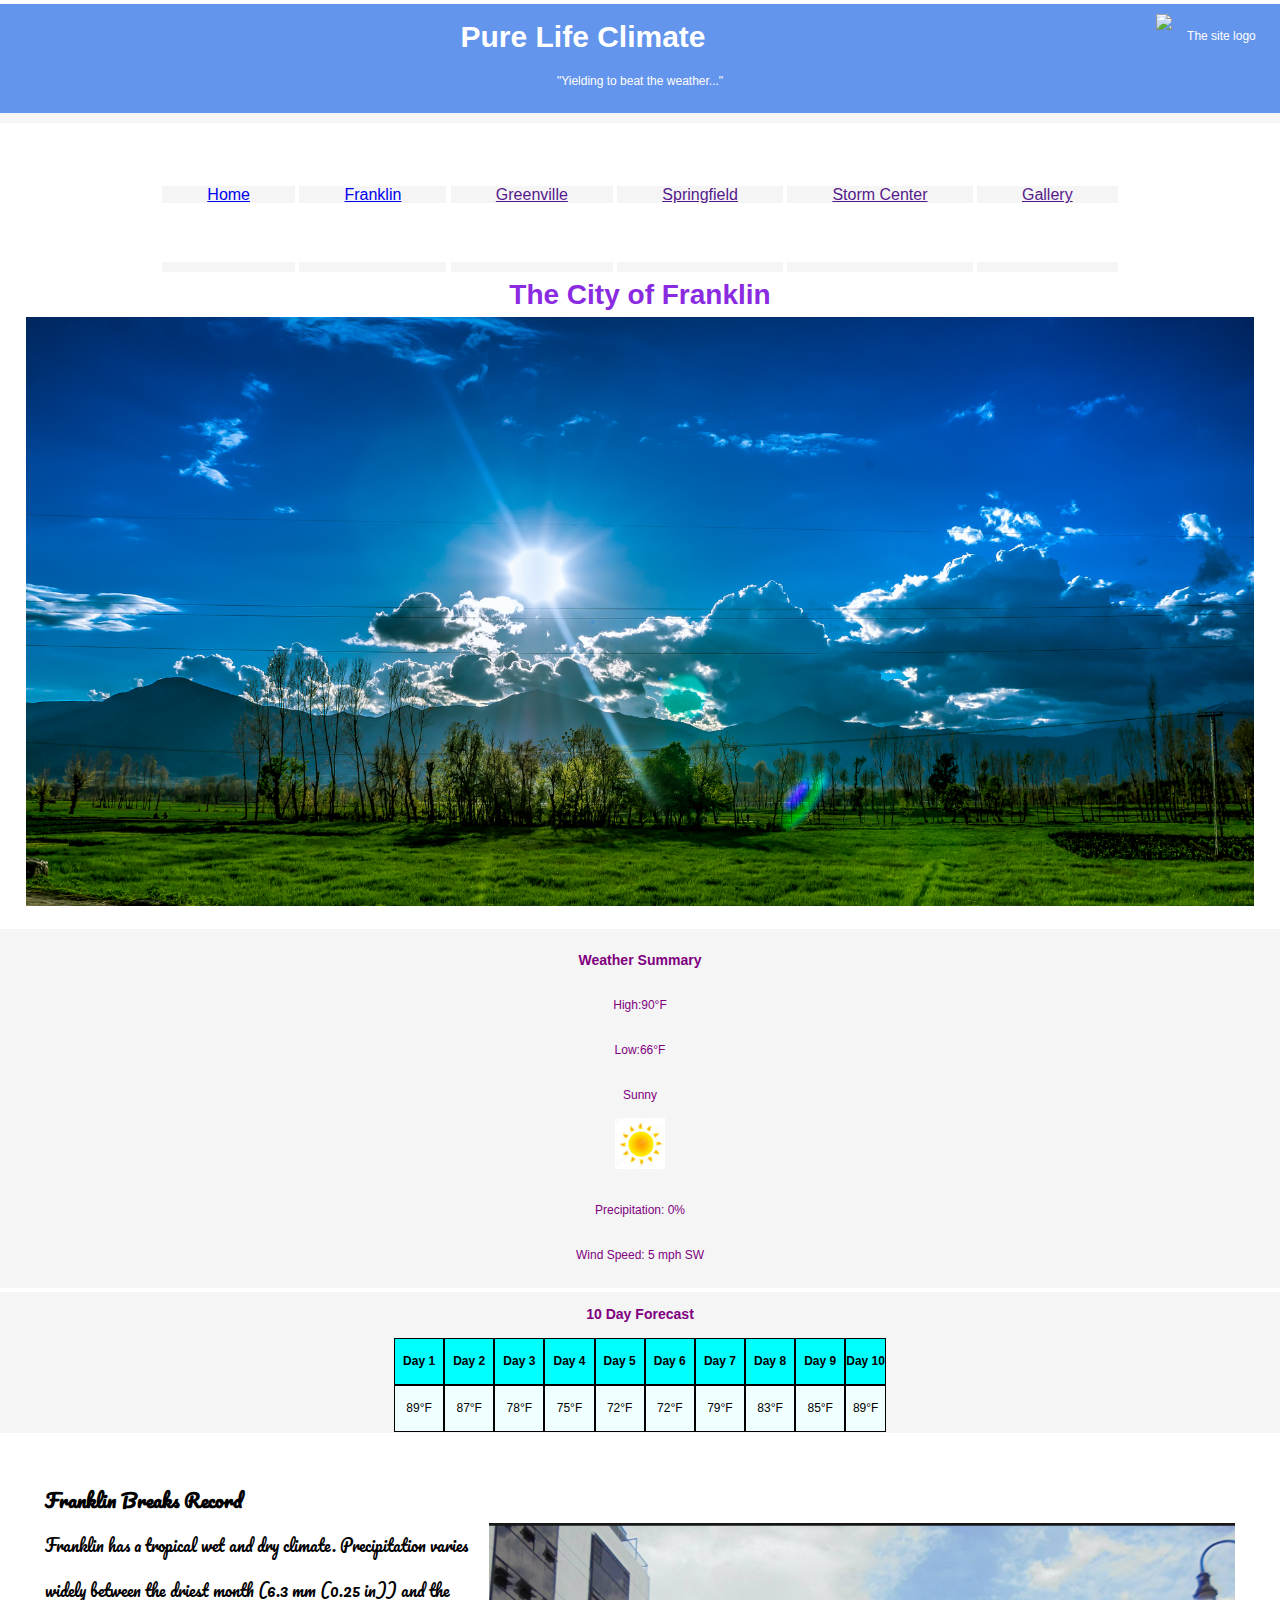
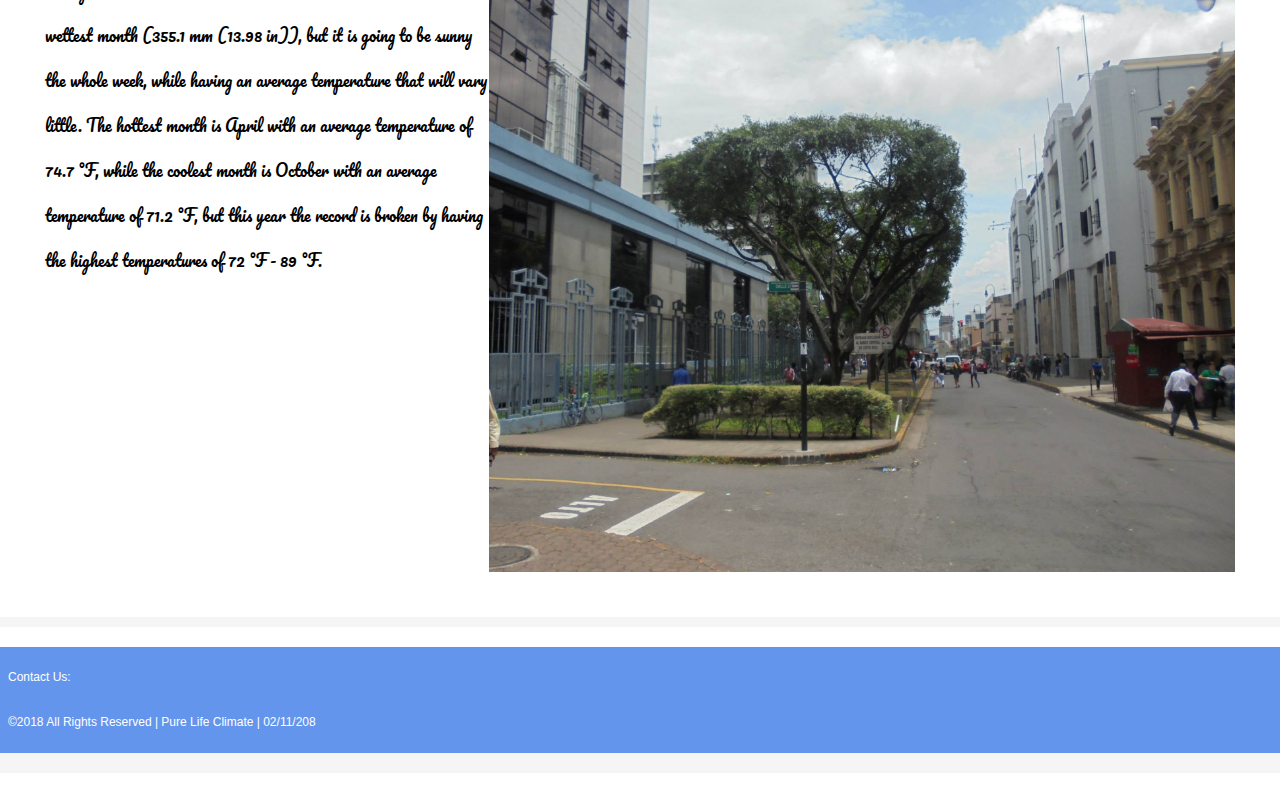
==== franklin-6.html @ 8cc84d9f "Franklin 6" ====
<!DOCTYPE html>
<html lang="en-US">
    
    
<head>
  <meta charset="utf-8">
  <title>The City of Franklin</title>
  <meta name="viewport" content="width=device-width, initial-scale=1">
  <meta name="author" content="Your Name Here">
  <meta name="description" content="page description placeholder">  
  <link href="https://fonts.googleapis.com/css?family=#" rel="stylesheet">  <!-- Google API font reference -->
  <link href="styles/normalize.css" rel="stylesheet"> <!-- normalize useragent/browser defaults -->
  <link href="styles/main-5.css" rel="stylesheet">    <!-- default styles - small/phone views -->
  <link href="styles/medium-5.css" rel="stylesheet">  <!-- medium/tablet views -->
  <link href="styles/large-5.css" rel="stylesheet">   <!-- large/wide/desktop views -->
  <link href="https://fonts.googleapis.com/css?family=Pacifico" rel="stylesheet"> 
</head>
    
    
    
    
<body>

  <header>
    <img src="images/Pure%20Life%20Logo.png" alt="The site logo" >
    <h1>Pure Life Climate</h1>
    <div class="subheading">"Yielding to beat the weather..."</div>
  </header>

    
    
    
    
    
    
    
    
    
  <!-- Main Menu -->
  <nav>
    <button onclick="toggleNavMenu()">&#9776;</button>
    <ul>
    	<li><a href="/eholo-castro.github.io/index.html">Home</a></li>
    	<li class="active"><a href="/eholo-castro.github.io/franklin-5.html">Franklin</a></li>
    	<li><a href="">Greenville</a></li>
    	<li><a href="">Springfield</a></li>
    	<li><a href="">Storm Center</a></li>
    	<li><a href="">Gallery</a></li>
    </ul>		
  </nav>
    
    
    
    
    
    
    
    
    
    
  <main>
    <h2>The City of Franklin</h2>
    <figure>
      <img src="images/Franklin%20Original.png" alt="Franklin Original" >
    </figure>
    
      <section>
      <h3>Weather Summary</h3>    
      <div class="highlow">
        <p>High:90&deg;F</p>  
        <p>Low:66&deg;F</p>  
      </div>
      <div class="current">
          <p>Sunny</p>
        <picture>
            <img src="images/Sunny.png" alt="La Sabana" >
        </picture>
      </div>   
      <div class="conditions">
        <p>Precipitation: 0%</p>  
        <p>Wind Speed: 5 mph SW</p>  
      </div>           
    </section>

        
      <section class="forecast">
      <h3>10 Day Forecast</h3>
      
      <table>
	    <thead>
          <tr>
            <th>Day 1</th>
            <th>Day 2</th>
            <th>Day 3</th>
            <th>Day 4</th>
            <th>Day 5</th>
            <th>Day 6</th>
            <th>Day 7</th>
            <th>Day 8</th>
            <th>Day 9</th>
            <th>Day 10</th>
          </tr>
		</thead>
        
        <tbody>  
          <tr>
            <td>89&deg;F</td>
            <td>87&deg;F</td>
            <td>78&deg;F</td>
            <td>75&deg;F</td>
            <td>72&deg;F</td>
            <td>72&deg;F</td>
            <td>79&deg;F</td>
            <td>83&deg;F</td>
            <td>85&deg;F</td>
            <td>89&deg;F</td>
          </tr>
		</tbody>
      </table>
    
    </section>
      
      
         
    <article>
      <h3>Franklin Breaks Record</h3>	
      <p class="town-article">
        <img src="images/SJO.png" alt="SJO" >
       Franklin has a tropical wet and dry climate. Precipitation varies widely between the driest month (6.3 mm (0.25 in)) and the wettest month (355.1 mm (13.98 in)), but it is going to be sunny the whole week, while having an average temperature that will vary little. The hottest month is April with an average temperature of 74.7 °F, while the coolest month is October with an average temperature of 71.2 °F, but this year the record is broken by having the highest temperatures of 72 °F - 89 °F.
      </p>
    </article>		  
  </main>
    
    
    
    
    
    
    
    
    
    
    
  <footer>
    <aside>
      Contact Us:
    </aside>
    <p class="footer-bar">&copy;2018 All Rights Reserved | Pure Life Climate | 02/11/208<span id="currentdate"></span></p>
  </footer>

  
  <script src="scripts/hamburger.js"></script>
  <script src="scripts/currentdate.js"></script>

</body>
</html>
---- styles/main-5.css ----
/* This main css file contains the default rules and is geared toward the small/phone view */

* { box-sizing: border-box;}  /* This wildcard applies to all elements ensuring a box layout model */

body {
  font-size: 16px;
  /* Declare the base font-family - from google font api or other */
}

header, nav, main, footer { /* the comma means apply the following CSS declarations to all of the listed elements */
  /* Declare the maximum width and other main element rules to limit the stretch on wide views */
}

header {}
header h1 {}
header img {}
header .subheading {}

nav {}
nav button {}
nav ul {}
nav ul li {}
nav ul li a {}
nav ul li.active a {}
nav ul li a:hover {}

main {}
main h2 {}
main figure { margin: 0 0 .2rem 2%; width:96%; }
main figure img { width: 100%; }

section {}

article p.town-article img {  /* This structure refers to img elements that are the posterity of paragraph elements within artcle elements */
  width: 170px; /* fill the page in the small/phone view */
  margin: 23p;
}

footer {}
footer aside {}
footer>p {} /* This structure refers to p elements that are direct children of the footer element */

/* Other Class Selectors */
---- styles/medium-5.css ----
/*This is for medium size devices such as iPads*/

@media only screen and (min-width: 37.5em) {
  /* Only CSS rules that need to be changed to meet the layout needs from small to medium go in here */
  
    

    
    
  nav button { display:none; }  /* hamburger button does not need to be shown */
  
  section.forecast { display: ???; }  /* show the 10-day forecast with the medium view and up */
  
  article p.town-article img { width: 62.666%; float:right; }  /* responsive images */

}
---- styles/large-5.css ----
@media only screen and (min-width: 64em) {
    
}

* { margin: 0; box-sizing: border-box; } 

body { 
    font-size: 12px; 
    line-height: 45px;
    font-family: "Comic Sans MS", cursive, sans-serif/* font */;
    color: blueviolet/* #xxxxxx */;
}

h1 {
    font-family: "Comic Sans MS", cursive, sans-serif;
    font-size:30px/* font */;
    color: white/* #xxxxxx */;
    
}

h2 {
    font-family: "Comic Sans MS", cursive, sans-serif;
    font-size: 28px;
    text-align: center;   
}










header {
    font-family: "Courier New", Courier, monospace;
    margin: .25rem auto;
    padding: .6rem;
    max-width: 355p;
}

header {
    text-align: center;
    background-color: cornflowerblue;
    color: white;
    font-family: "Comic Sans MS", cursive, sans-serif;
    border-bottom: 10px solid whitesmoke;
}


header img {
    width: 114px;
    height: 23p;
    float: right;
}











/*This is the main menu style */
nav{
    list-style:none;
    margin:0;
    padding:0;
    text-align:center;
    font-size:16px;
}

nav li{
    display:inline;
    background-color: whitesmoke;
    color: green
}

nav a{
    display:inline-block;
    padding:45px;
    border-bottom: 10px solid whitesmoke;
}

ul {
    list-style-type: none;
    margin: 0;
    padding: 0;    
}













figure {
    text-align: center;
    background-color: white;
    color: white;
    font-family: "Comic Sans MS", cursive, sans-serif;
}

figure img {
    width: 900px;
    height: 23p;
    float: center;    
}













section {
    font-family: "Courier New", Courier, monospace;
    margin: .25rem auto;
    padding: .6rem;
    max-width: 355p;
}

section {
    text-align: center;
    background-color: whitesmoke;
    color: purple;
    font-family: "Comic Sans MS", cursive, sans-serif;
}


section img {
    width: 50px;
    height: 23p;
    float: center;
}

section.forecast {
width: 100%;
color: purple;
background-color: whitesmoke;
text-align: center;
padding: 0;
border: 0;
margin: 0;
outline-style: white;
outline-width: 100;
outline-color: black;
}

/* Table: */
table {
    margin: 0px auto;
}

section.forecast table thead th {
width: 10.2%;

text-align: center;
padding: 0;
border: 0;
margin: 0;
outline-style: solid;
outline-width: thin;
outline-color: black;
color: black;
background-color: cyan;
}

section.forecast table tbody tr td{
width: 10.2%;

color: black;
background-color: azure;
text-align: center;
padding: 0;
border: 0;
margin: 0;
outline-style: solid;
outline-width: thin;
outline-color: black;
}









article {
    text-align: left;
    background-color: white;
    color: black;
    font-family: 'Pacifico', cursive;
    font-size: 16px;
    display:inline-block;
    padding:45px;
    border-bottom: 10px solid whitesmoke;
}

article img {
    width: 170px;
    height: 23p;
    float: left;

}









footer {
    font-family: "Courier New", Courier, monospace;
    margin: 1.25rem auto;
    padding: .5rem;
    max-width: 355p;
    border-bottom: 20px solid whitesmoke;
}

footer, footer a {
    text-align: justify;
    background-color: cornflowerblue;
    color: white;
    font-family: "Comic Sans MS", cursive, sans-serif;
}

footer {
    font-size: 12 /* 12 */;
}


width="200" height="273"
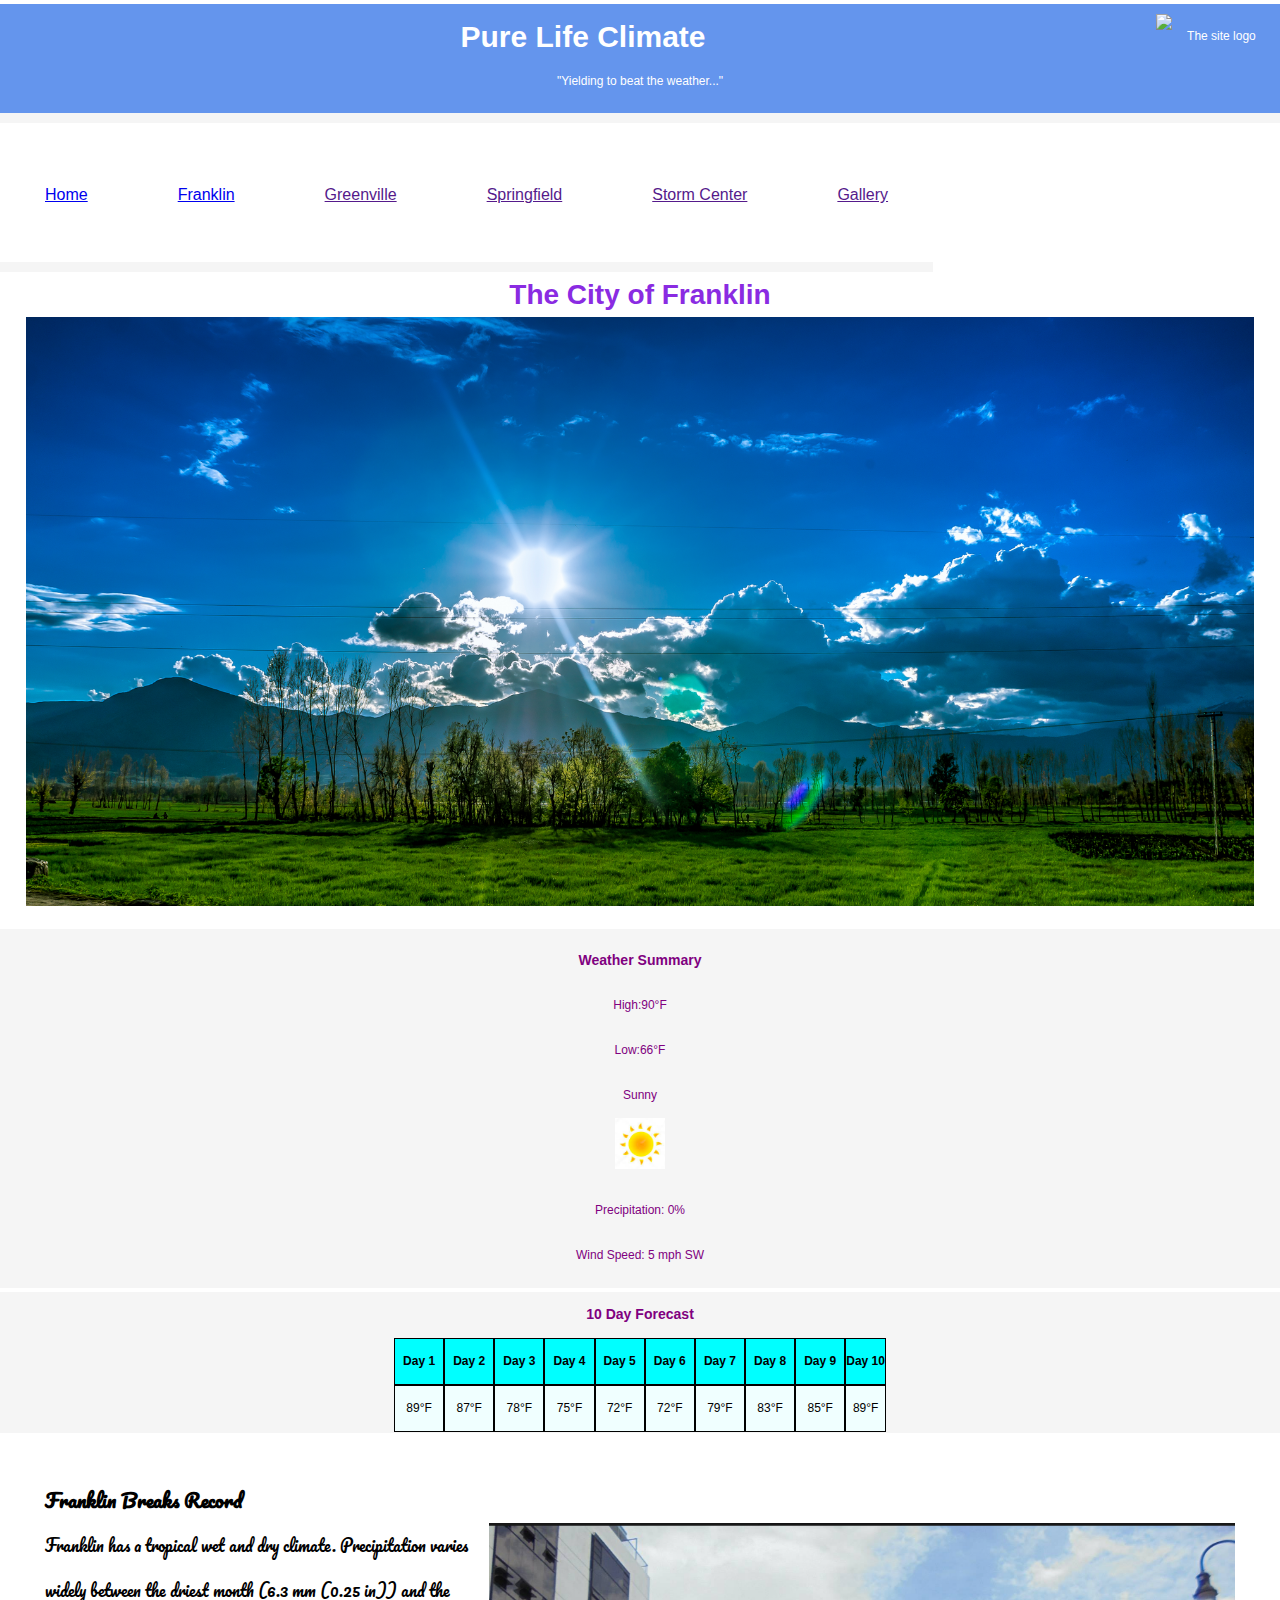
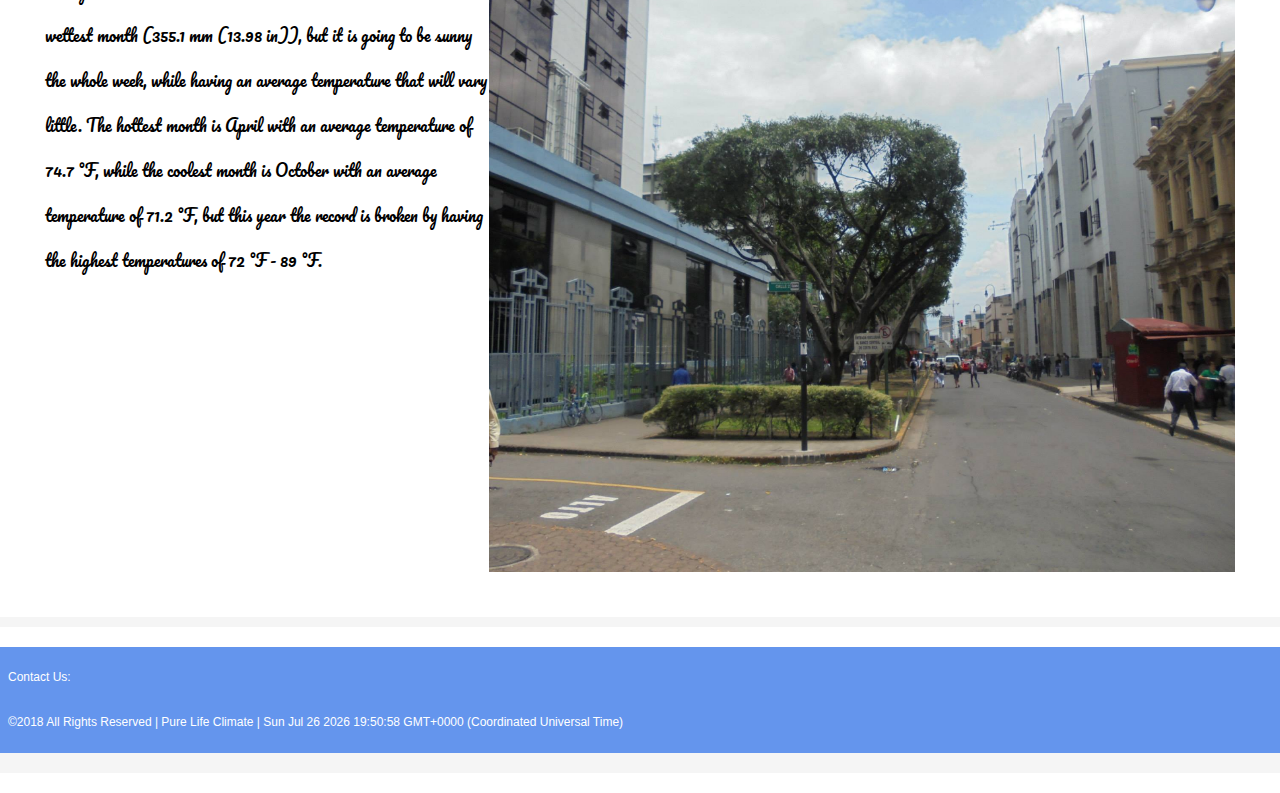
==== commit 95e96c7f: "Mobile size" ====
--- a/franklin-6.html
+++ b/franklin-6.html
@@ -8,7 +8,6 @@
   <meta name="viewport" content="width=device-width, initial-scale=1">
   <meta name="author" content="Your Name Here">
   <meta name="description" content="page description placeholder">  
-  <link href="https://fonts.googleapis.com/css?family=#" rel="stylesheet">  <!-- Google API font reference -->
   <link href="styles/normalize.css" rel="stylesheet"> <!-- normalize useragent/browser defaults -->
   <link href="styles/main-5.css" rel="stylesheet">    <!-- default styles - small/phone views -->
   <link href="styles/medium-5.css" rel="stylesheet">  <!-- medium/tablet views -->
@@ -145,12 +144,15 @@
     <aside>
       Contact Us:
     </aside>
-    <p class="footer-bar">&copy;2018 All Rights Reserved | Pure Life Climate | 02/11/208<span id="currentdate"></span></p>
+    <p class="footer-bar">&copy;2018 All Rights Reserved | Pure Life Climate | <span id="currentdate"></span></p>
+    <script>
+    document.getElementById("currentdate").innerHTML = Date();
+    </script>
   </footer>
 
   
   <script src="scripts/hamburger.js"></script>
-  <script src="scripts/currentdate.js"></script>
+  
 
 </body>
 </html>--- a/styles/main-5.css
+++ b/styles/main-5.css
@@ -9,20 +9,80 @@
 
 header, nav, main, footer { /* the comma means apply the following CSS declarations to all of the listed elements */
   /* Declare the maximum width and other main element rules to limit the stretch on wide views */
+    max-width:inherit;
 }
 
 header {}
+
+
 header h1 {}
 header img {}
 header .subheading {}
 
-nav {}
+nav {
+    overflow:hidden;
+}
+
+
+nav a {
+    float: left;
+    display:block;
+    text-align: center;
+    padding:14px 16px;
+    
+}
+
+
 nav button {}
 nav ul {}
 nav ul li {}
-nav ul li a {}
+
+
+
+nav ul li a {
+    
+    
+}
+
+
+
+
+
+
+
+
 nav ul li.active a {}
-nav ul li a:hover {}
+nav ul li a:hover {
+    color: aqua;
+}
+
+
+/* When the screen is less than 600 pixels wide, hide all links, except for the first one ("Home"). Show the link that contains should open and close the topnav (.icon) */
+@media screen and (max-width: 600px) {
+  nav a:not(:first-child) {display: none;}
+  nav a.icon {
+  float: right;
+  display: block;
+  }
+}
+
+/* The "responsive" class is added to the topnav with JavaScript when the user clicks on the icon. This class makes the topnav look good on small screens (display the links vertically instead of horizontally) */
+@media screen and (max-width: 600px) {
+  nav.responsive {position: relative;}
+  nav.responsive a.icon {
+  position: absolute;
+  right: 0;
+  top: 0;
+  }
+  nav.responsive a {
+  float: none;
+  display: block;
+  text-align: left;
+  }
+}
+
+
+
 
 main {}
 main h2 {}
--- a/styles/medium-5.css
+++ b/styles/medium-5.css
@@ -2,7 +2,13 @@
 
 @media only screen and (min-width: 37.5em) {
   /* Only CSS rules that need to be changed to meet the layout needs from small to medium go in here */
-  
+   nav button {
+        display: none;
+    }
+    /* hamburger button does not need to be shown */
+    section.forecast {
+        display: table;
+    }
     
 
     
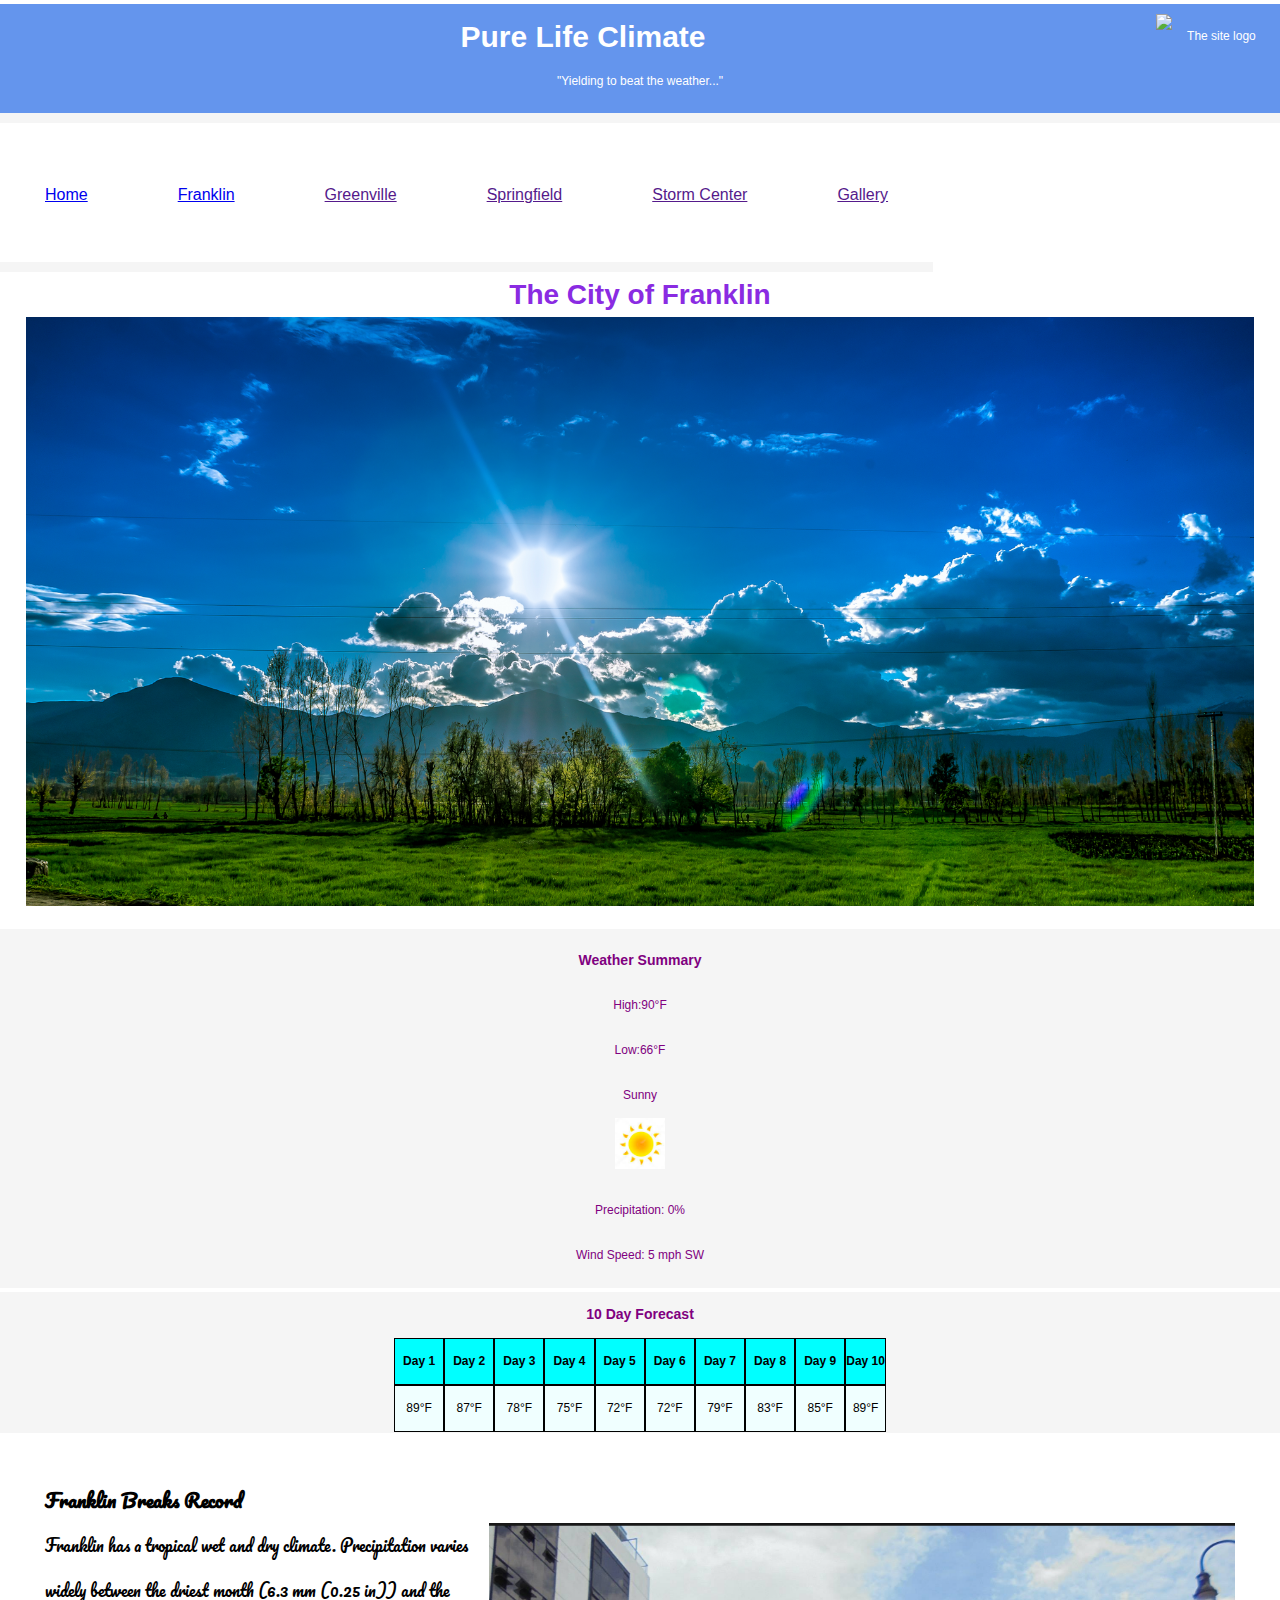
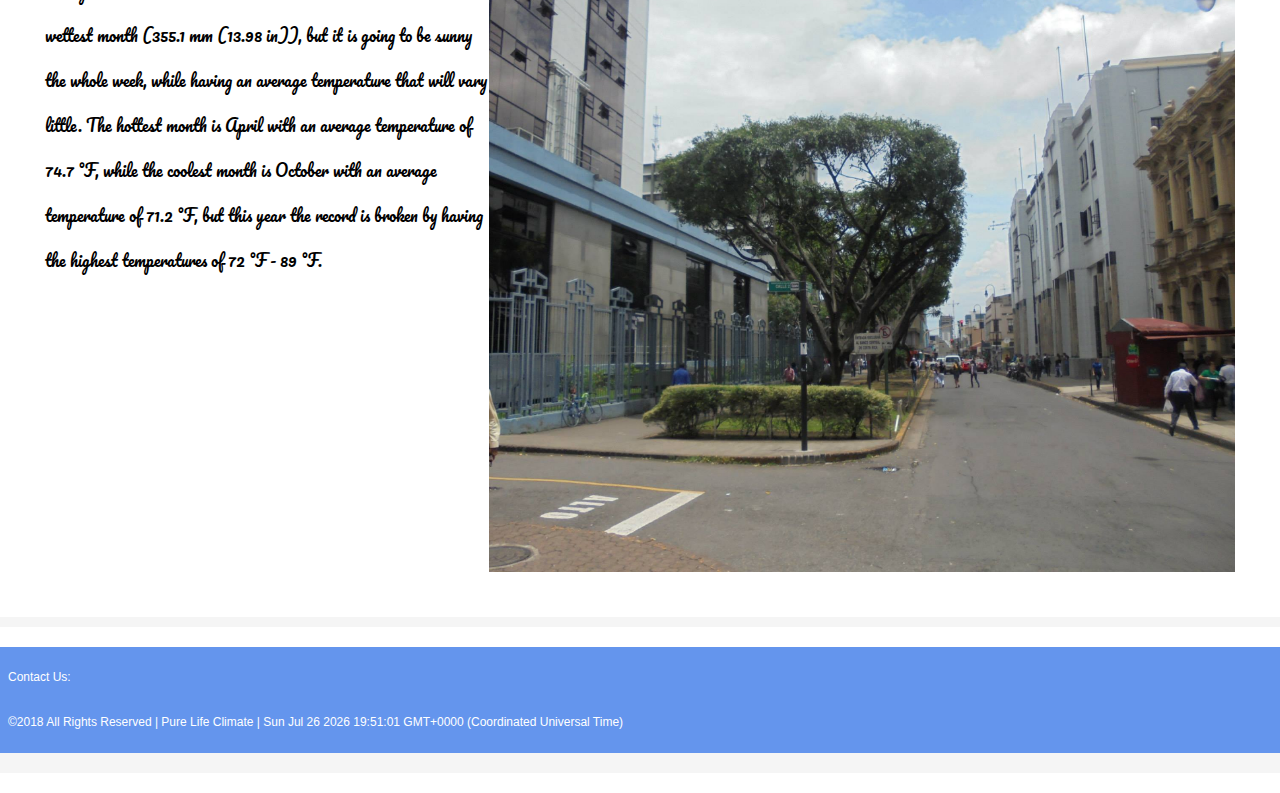
==== commit b5b46d1c: "button" ====
--- a/franklin-6.html
+++ b/franklin-6.html
@@ -37,7 +37,7 @@
     
   <!-- Main Menu -->
   <nav>
-    <button onclick="toggleNavMenu()">&#9776;</button>
+    
     <ul>
     	<li><a href="/eholo-castro.github.io/index.html">Home</a></li>
     	<li class="active"><a href="/eholo-castro.github.io/franklin-5.html">Franklin</a></li>
@@ -45,6 +45,7 @@
     	<li><a href="">Springfield</a></li>
     	<li><a href="">Storm Center</a></li>
     	<li><a href="">Gallery</a></li>
+        <button class="hamburger" onclick="toggleNavMenu()">&#9776;</button>
     </ul>		
   </nav>
     
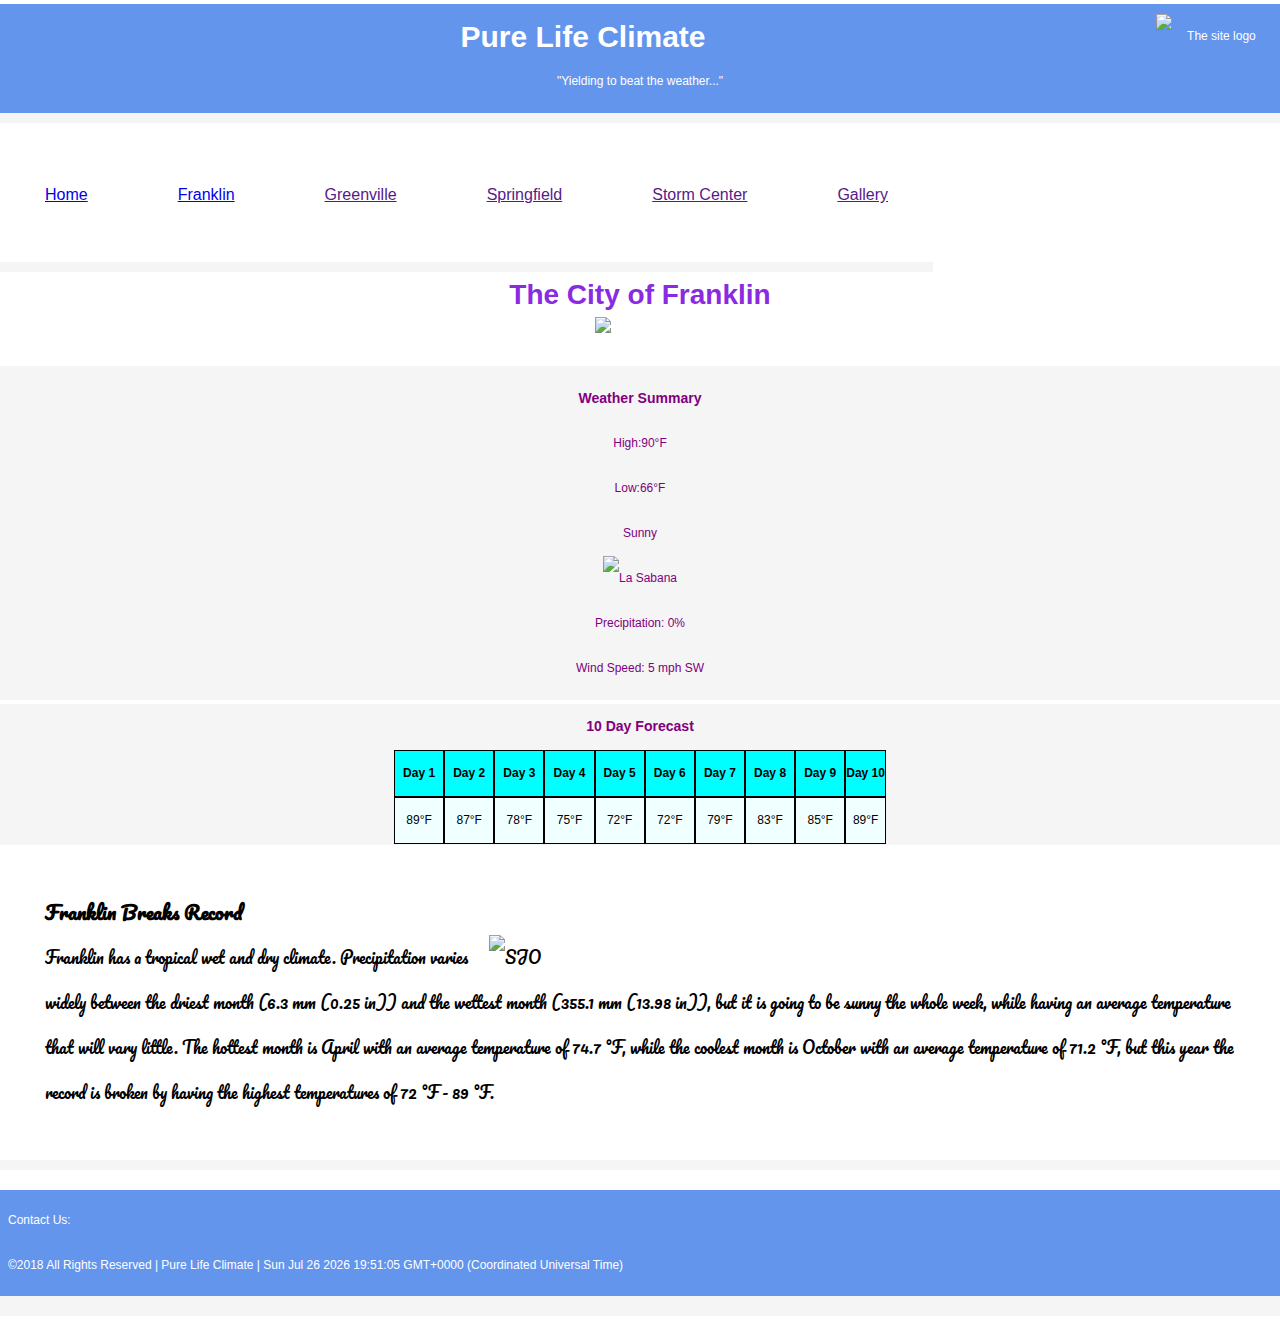
==== commit 70bf3c97: "Function" ====
--- a/franklin-6.html
+++ b/franklin-6.html
@@ -21,7 +21,7 @@
 <body>
 
   <header>
-    <img src="images/Pure%20Life%20Logo.png" alt="The site logo" >
+    <img src="images/Pure%20Life%20Logo.jpg" alt="The site logo" >
     <h1>Pure Life Climate</h1>
     <div class="subheading">"Yielding to beat the weather..."</div>
   </header>
@@ -38,14 +38,22 @@
   <!-- Main Menu -->
   <nav>
     
-    <ul>
+    <ul class="navigation">
+        <div class="hamburger" onclick="toggleNavMenu()"></div>
+        <button class="hamburger" onclick="toggleNavMenu()">&#9776;</button>
+        <script>
+            function toggleNavMenu() {
+                document.getElementsByClassName("navigation")[0].classList.toggle("responsive");
+                }       
+        </script>
+        
     	<li><a href="/eholo-castro.github.io/index.html">Home</a></li>
     	<li class="active"><a href="/eholo-castro.github.io/franklin-5.html">Franklin</a></li>
     	<li><a href="">Greenville</a></li>
     	<li><a href="">Springfield</a></li>
     	<li><a href="">Storm Center</a></li>
     	<li><a href="">Gallery</a></li>
-        <button class="hamburger" onclick="toggleNavMenu()">&#9776;</button>
+        
     </ul>		
   </nav>
     
@@ -61,7 +69,7 @@
   <main>
     <h2>The City of Franklin</h2>
     <figure>
-      <img src="images/Franklin%20Original.png" alt="Franklin Original" >
+      <img src="images/Franklin%20Original.jpg" alt="Franklin Original" >
     </figure>
     
       <section>
@@ -73,7 +81,7 @@
       <div class="current">
           <p>Sunny</p>
         <picture>
-            <img src="images/Sunny.png" alt="La Sabana" >
+            <img src="images/Sunny.jpg" alt="La Sabana" >
         </picture>
       </div>   
       <div class="conditions">
@@ -125,7 +133,7 @@
     <article>
       <h3>Franklin Breaks Record</h3>	
       <p class="town-article">
-        <img src="images/SJO.png" alt="SJO" >
+        <img src="images/SJO.jpg" alt="SJO" >
        Franklin has a tropical wet and dry climate. Precipitation varies widely between the driest month (6.3 mm (0.25 in)) and the wettest month (355.1 mm (13.98 in)), but it is going to be sunny the whole week, while having an average temperature that will vary little. The hottest month is April with an average temperature of 74.7 °F, while the coolest month is October with an average temperature of 71.2 °F, but this year the record is broken by having the highest temperatures of 72 °F - 89 °F.
       </p>
     </article>		  
@@ -152,7 +160,7 @@
   </footer>
 
   
-  <script src="scripts/hamburger.js"></script>
+  
   
 
 </body>
--- a/styles/main-5.css
+++ b/styles/main-5.css
@@ -86,8 +86,8 @@
 
 main {}
 main h2 {}
-main figure { margin: 0 0 .2rem 2%; width:96%; }
-main figure img { width: 100%; }
+main figure { margin: 0 0 .2rem 2%; width:97%; }
+main figure img { width: 80%; }
 
 section {}
 
--- a/styles/large-5.css
+++ b/styles/large-5.css
@@ -112,7 +112,7 @@
 }
 
 figure img {
-    width: 900px;
+    width: 700px;
     height: 23p;
     float: center;    
 }
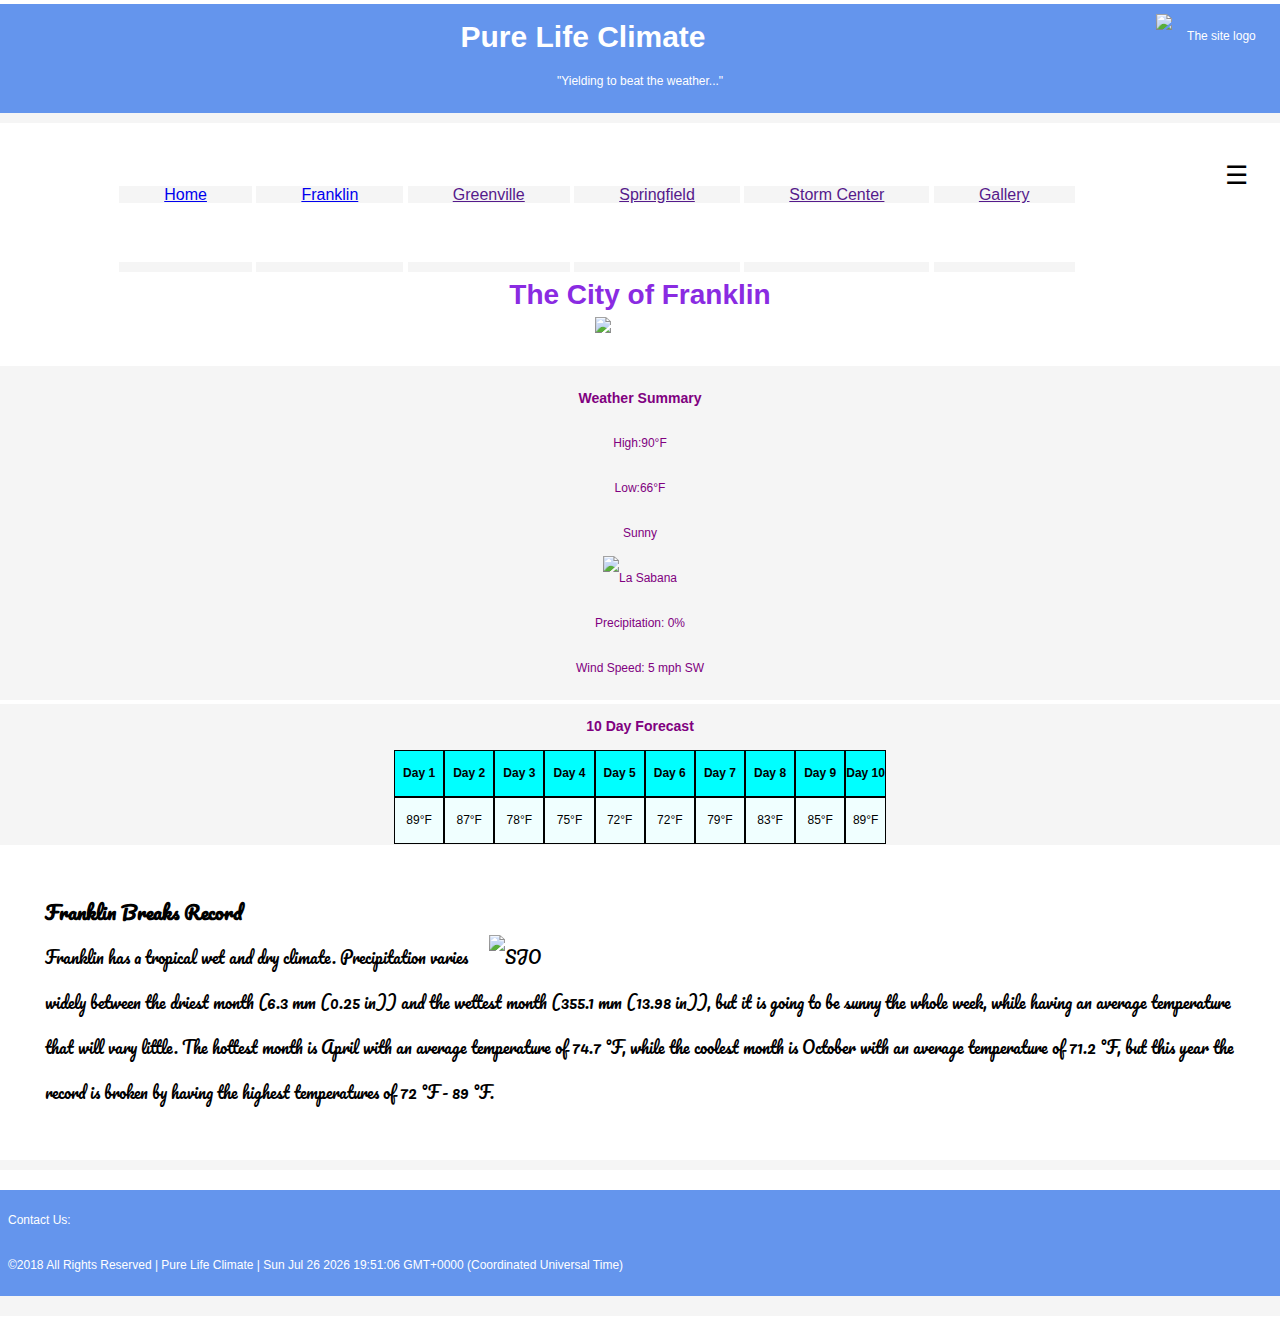
==== commit d31a56f5: "i" ====
--- a/franklin-6.html
+++ b/franklin-6.html
@@ -24,6 +24,7 @@
     <img src="images/Pure%20Life%20Logo.jpg" alt="The site logo" >
     <h1>Pure Life Climate</h1>
     <div class="subheading">"Yielding to beat the weather..."</div>
+    
   </header>
 
     
@@ -37,22 +38,19 @@
     
   <!-- Main Menu -->
   <nav>
-    
-    <ul class="navigation">
-        <div class="hamburger" onclick="toggleNavMenu()"></div>
-        <button class="hamburger" onclick="toggleNavMenu()">&#9776;</button>
+    <button class="hamburger" onclick="toggleNavMenu()">&#9776;</button>
         <script>
             function toggleNavMenu() {
                 document.getElementsByClassName("navigation")[0].classList.toggle("responsive");
                 }       
         </script>
-        
+    <ul class="navigation">
     	<li><a href="/eholo-castro.github.io/index.html">Home</a></li>
     	<li class="active"><a href="/eholo-castro.github.io/franklin-5.html">Franklin</a></li>
-    	<li><a href="">Greenville</a></li>
-    	<li><a href="">Springfield</a></li>
-    	<li><a href="">Storm Center</a></li>
-    	<li><a href="">Gallery</a></li>
+    	<li class=""><a href="">Greenville</a></li>
+    	<li class=""><a href="">Springfield</a></li>
+    	<li class=""><a href="">Storm Center</a></li>
+    	<li class=""><a href="">Gallery</a></li>
         
     </ul>		
   </nav>
--- a/styles/main-5.css
+++ b/styles/main-5.css
@@ -1,10 +1,23 @@
 /* This main css file contains the default rules and is geared toward the small/phone view */
 
+html {-webkit-text-size-adjust: 100%; -ms-text-size-adjust: 100%;}
+
+
 * { box-sizing: border-box;}  /* This wildcard applies to all elements ensuring a box layout model */
+* {margin:0}
 
 body {
   font-size: 16px;
   /* Declare the base font-family - from google font api or other */
+}
+
+.hamburger {
+    display: block;
+    position:sticky;
+    top: 2.0rem;
+    right:1.25rem;
+    height: 23p;
+     
 }
 
 header, nav, main, footer { /* the comma means apply the following CSS declarations to all of the listed elements */
@@ -12,35 +25,80 @@
     max-width:inherit;
 }
 
-header {}
 
 
-header h1 {}
-header img {}
-header .subheading {}
+/*This is the main menu style */
+nav{
+    overflow:hidden;
+    margin: 0 0 .2rem 5%; width:100%;
+    list-style:none;
+    margin:0;
+    padding:0;
+    text-align:center;
+    font-size:16px;
+}
 
-nav {
-    overflow:hidden;
+nav li{
+    display:inline;
+    background-color: whitesmoke;
+    color: green
+}
+
+nav a{
+    display:inline-block;
+    padding:45px;
+    border-bottom: 10px solid whitesmoke;
+}
+
+ul {
+    list-style-type: none;
+    margin: 0;
+    padding: 0;    
+}
+
+    
+nav ul li a:hover {
+    color: mediumpurple
 }
 
 
-nav a {
-    float: left;
-    display:block;
-    text-align: center;
-    padding:14px 16px;
+nav button {
+    margin: 0.2rem 2%;
+    background-color: transparent;
+    border: none;
+    font-size: 1.6rem;
+    display: none;
     
 }
 
 
-nav button {}
-nav ul {}
-nav ul li {}
+
+
+/* When the responsive class is added to the unordered list on hamburger button click 
+placed in a media query in order to accomodate the toggle when in wider view*/
+@media only screen and (max-width: 600em) {
+    nav a:not(:first-child) {display: none;}
+    nav button {
+    float: right;
+    display: block;
+     }
+    
+}
 
 
 
-nav ul li a {
-    
+/* The following can be used in lieu of a button with a HTML entity which may not be dispalyed correctly in all browsers - or a SVG option is good - button size issue
+.hamburger { 
+    content: "";
+    position: absolute;
+    right: 1.5rem; top: 1.8rem;
+    display: block;
+    width: 1.25rem; height: 0;
+    -webkit-box-shadow: 1px 10px 1px 1px #eee,1px 16px 1px 1px #eee,1px 22px 1px 1px #eee;
+    box-shadow: 0 10px 0 1px #eee,0 16px 0 1px #eee,0 22px 0 1px #eee;
+}*/
+@media only screen and (min-width: 600em) {
+    header, nav {   margin: 0 auto; max-width: 600px;   }
     
 }
 
@@ -51,53 +109,12 @@
 
 
 
-nav ul li.active a {}
-nav ul li a:hover {
-    color: aqua;
-}
-
-
-/* When the screen is less than 600 pixels wide, hide all links, except for the first one ("Home"). Show the link that contains should open and close the topnav (.icon) */
-@media screen and (max-width: 600px) {
-  nav a:not(:first-child) {display: none;}
-  nav a.icon {
-  float: right;
-  display: block;
-  }
-}
-
-/* The "responsive" class is added to the topnav with JavaScript when the user clicks on the icon. This class makes the topnav look good on small screens (display the links vertically instead of horizontally) */
-@media screen and (max-width: 600px) {
-  nav.responsive {position: relative;}
-  nav.responsive a.icon {
-  position: absolute;
-  right: 0;
-  top: 0;
-  }
-  nav.responsive a {
-  float: none;
-  display: block;
-  text-align: left;
-  }
-}
 
 
 
-
-main {}
-main h2 {}
 main figure { margin: 0 0 .2rem 2%; width:97%; }
 main figure img { width: 80%; }
 
-section {}
 
-article p.town-article img {  /* This structure refers to img elements that are the posterity of paragraph elements within artcle elements */
-  width: 170px; /* fill the page in the small/phone view */
-  margin: 23p;
-}
-
-footer {}
-footer aside {}
-footer>p {} /* This structure refers to p elements that are direct children of the footer element */
 
 /* Other Class Selectors */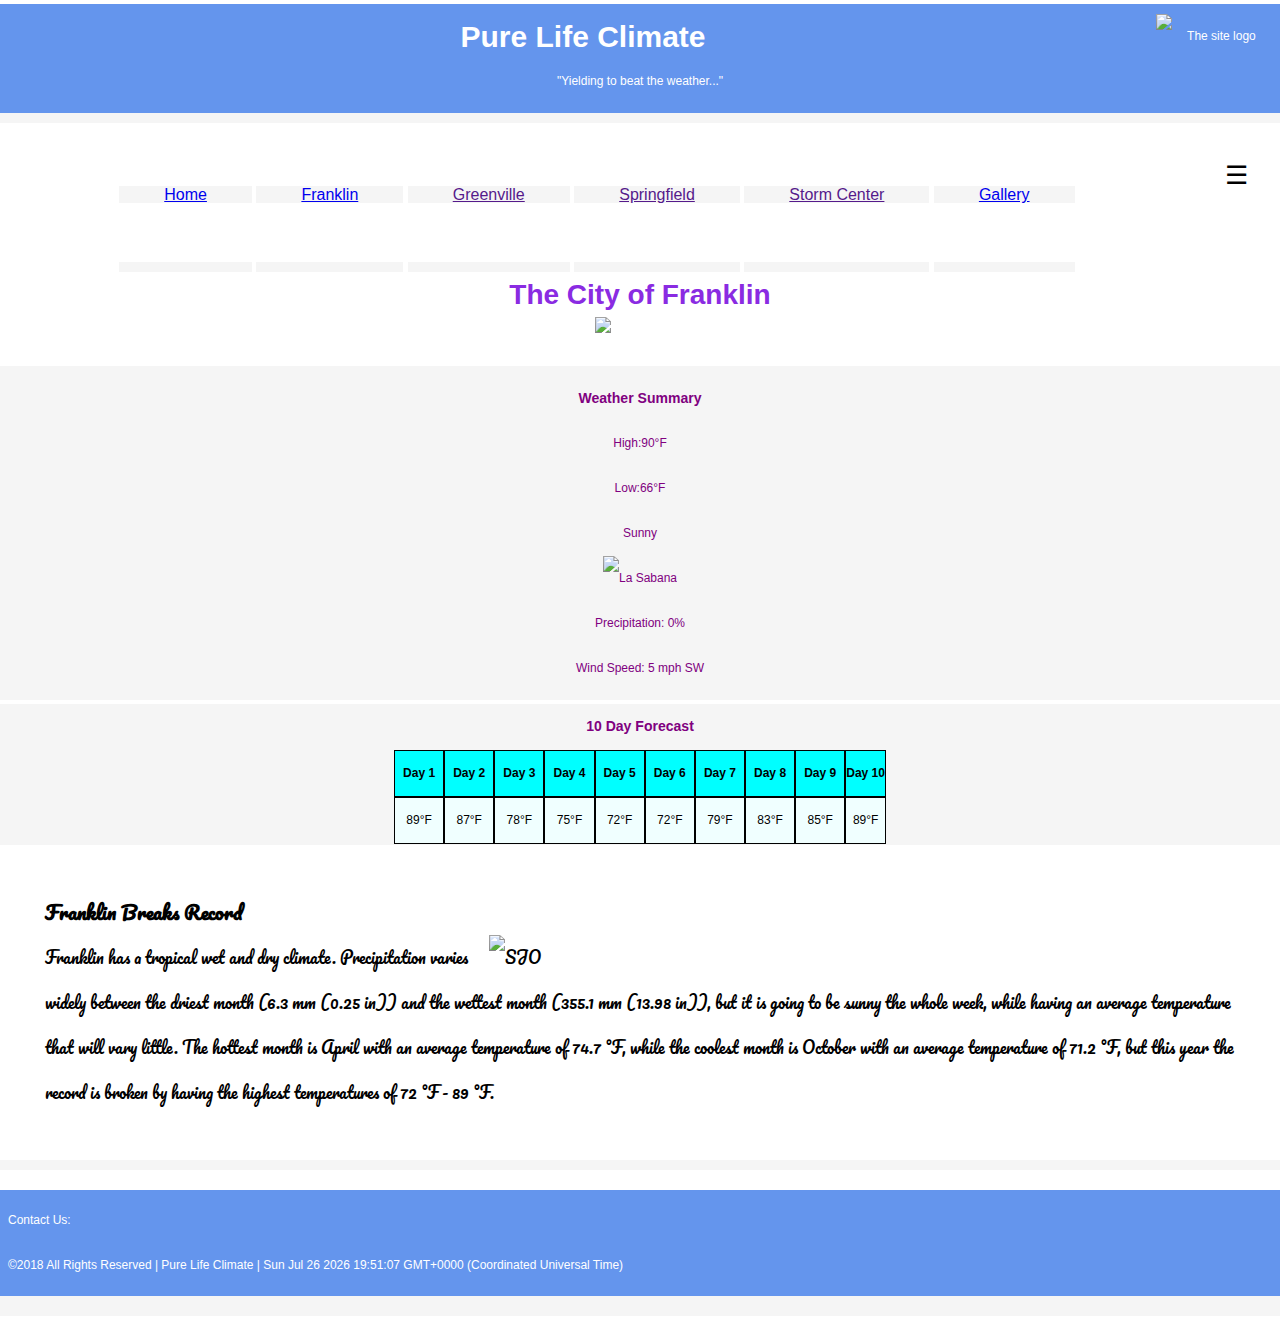
==== commit 9bc95b38: "Franklin-7" ====
--- a/franklin-6.html
+++ b/franklin-6.html
@@ -50,7 +50,7 @@
     	<li class=""><a href="">Greenville</a></li>
     	<li class=""><a href="">Springfield</a></li>
     	<li class=""><a href="">Storm Center</a></li>
-    	<li class=""><a href="">Gallery</a></li>
+    	<li class=""><a href="/eholo-castro.github.io/gallery-7.html">Gallery</a></li>
         
     </ul>		
   </nav>
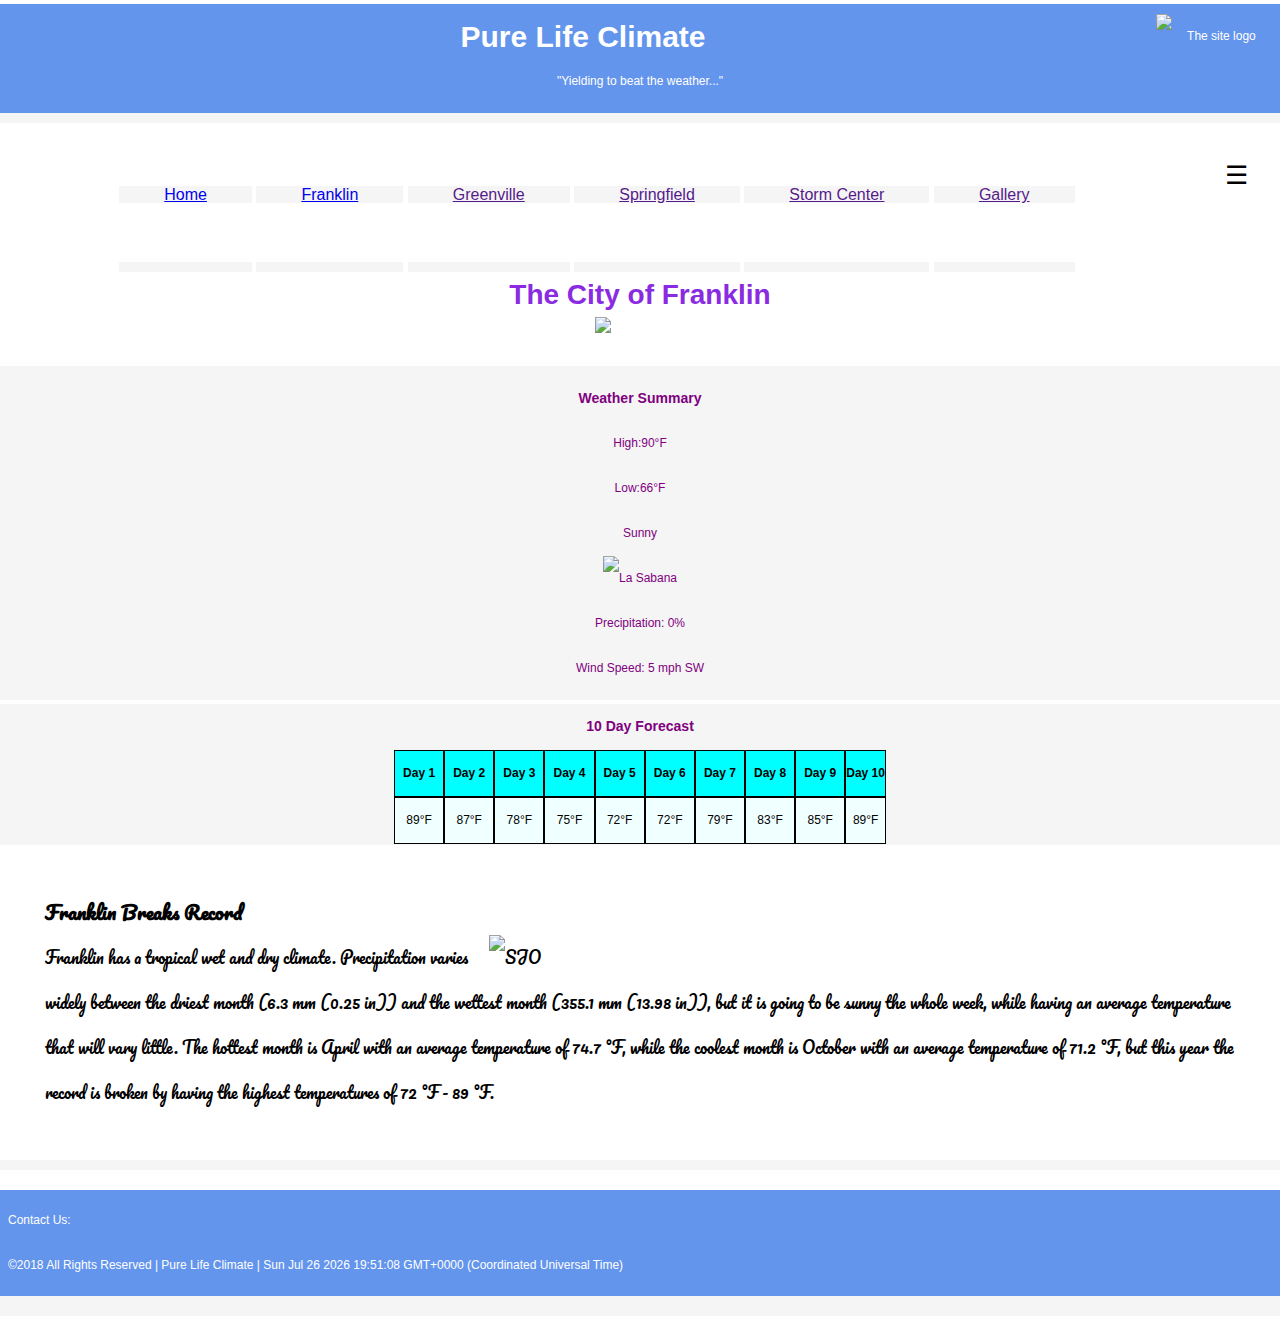
==== commit b6c692cf: "7" ====
--- a/franklin-6.html
+++ b/franklin-6.html
@@ -50,7 +50,7 @@
     	<li class=""><a href="">Greenville</a></li>
     	<li class=""><a href="">Springfield</a></li>
     	<li class=""><a href="">Storm Center</a></li>
-    	<li class=""><a href="/eholo-castro.github.io/gallery-7.html">Gallery</a></li>
+    	<li class=""><a href="">Gallery</a></li>
         
     </ul>		
   </nav>
